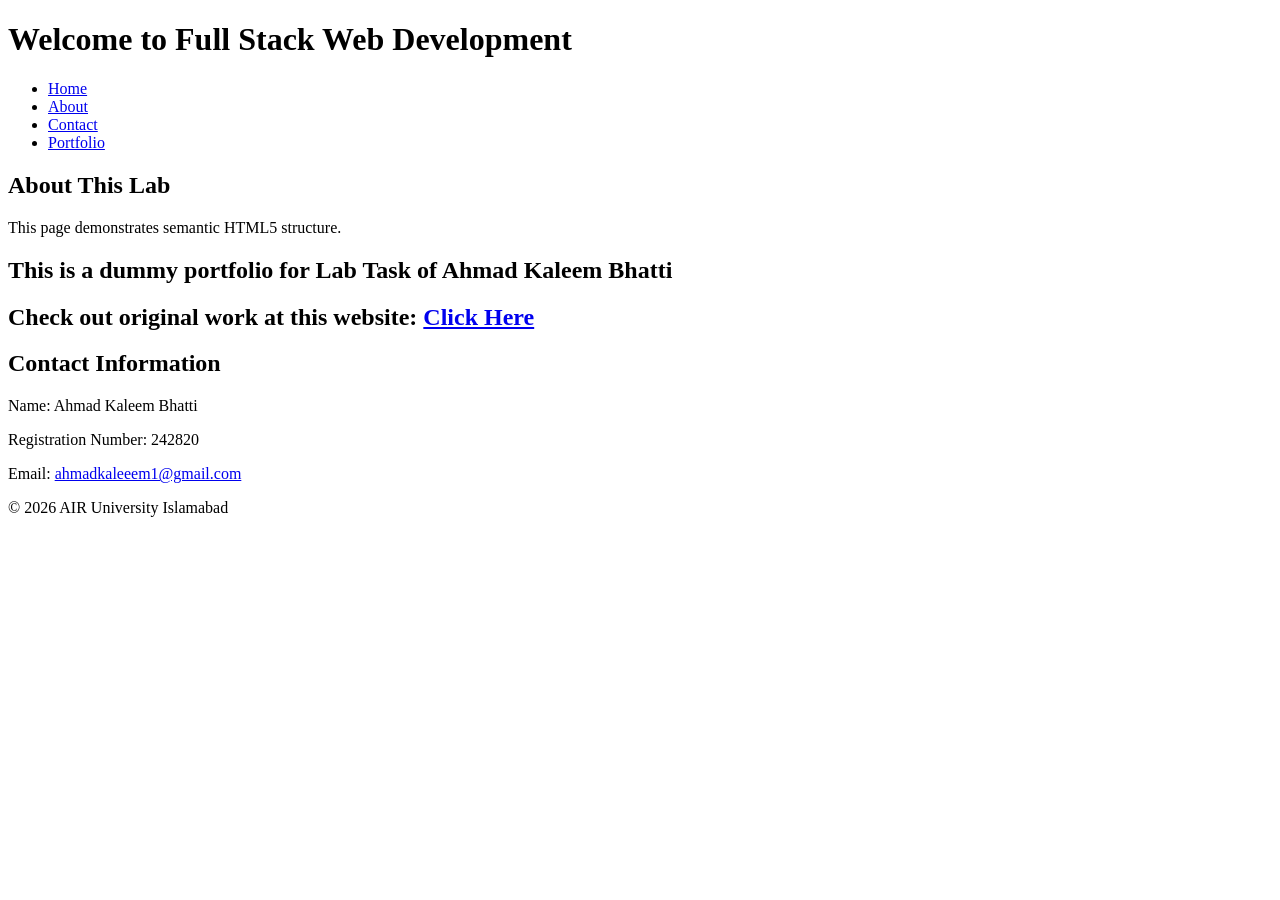
==== Lab-01/index.html @ df8e39e2 "update: Task 01 completed with addition of contact information and original portfolio link" ====
<!DOCTYPE html>
<html lang="en">
<head>
    <meta charset="UTF-8">
    <meta name="viewport" content="width=device-width, initial-scale=1.0">
    <title>Portfolio - Ahmad Kaleem Bhatti (242820)</title>
</head>

<body>

    <header>
        <h1>Welcome to Full Stack Web Development</h1>
    </header>

    <nav>
        <ul>
            <li><a href="#home">Home</a></li>
            <li><a href="#about">About</a></li>
            <li><a href="#contact">Contact</a></li>
            <li> <a href="#Portfolio">Portfolio </a></li>
        </ul>
    </nav>

    <section id="about">
        <h2>About This Lab</h2>
        <p>This page demonstrates semantic HTML5 structure.</p>
    </section>
    <section id="Portfolio">
        <h1>This is a dummy portfolio for Lab Task of Ahmad Kaleem Bhatti</h1>
        <h2> Check out original work at this website: <a href="https://ahmadkaleem.tech">Click Here</a></h2>
    </section>
    <section id="contact">
        <h2>Contact Information</h2>
        <p>Name: Ahmad Kaleem Bhatti</p>
        <p>Registration Number: 242820</p>
        <p>Email: <a href="mailto:ahmadkaleeem1@gmail.com">ahmadkaleeem1@gmail.com</a></p>
        
    </section>

    <footer>
        <p>&copy; 2026 AIR University Islamabad</p>
    </footer>

</body>
</html>
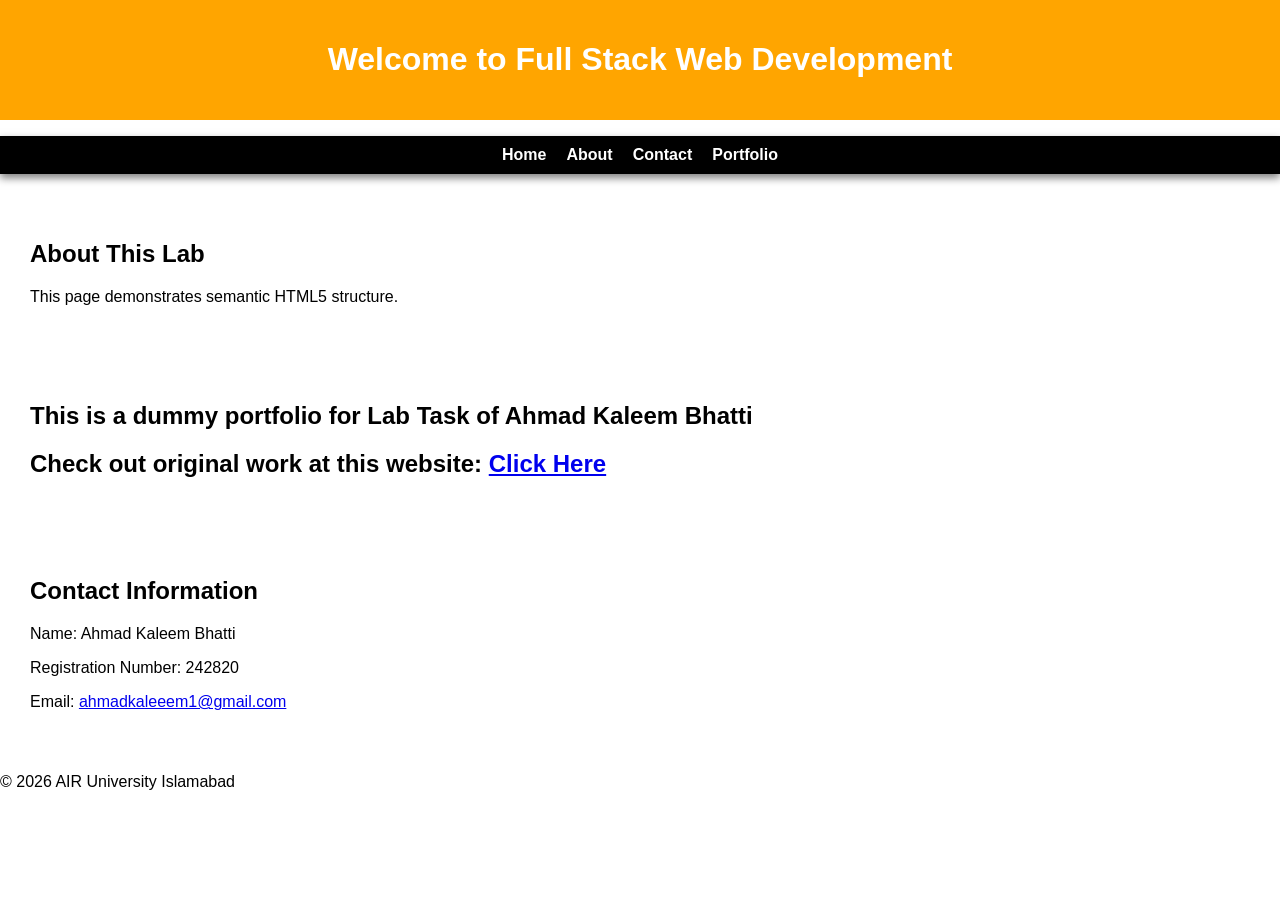
==== commit 667196f0: "update: updated the portfolio with styling using external css for Task B1 of lab" ====
--- a/Lab-01/index.html
+++ b/Lab-01/index.html
@@ -4,6 +4,7 @@
     <meta charset="UTF-8">
     <meta name="viewport" content="width=device-width, initial-scale=1.0">
     <title>Portfolio - Ahmad Kaleem Bhatti (242820)</title>
+    <link rel="stylesheet" href="style.css">
 </head>
 
 <body>
--- a/Lab-01/style.css
+++ b/Lab-01/style.css
@@ -0,0 +1,37 @@
+body {
+    font-family: Arial, sans-serif;
+    margin: 0;
+    background-color: white;
+    color: black;
+}
+
+header {
+    background-color: orange;
+    color: white;
+    padding: 20px;
+    text-align: center;
+}
+
+nav ul {
+    list-style: none;
+    display: flex;
+    justify-content: center;
+    gap: 20px;
+    background-color: black;
+    padding: 10px;
+    box-shadow: 0 4px 8px rgba(0, 0, 0, 0.5);
+}
+
+nav ul li a {
+    color: white;
+    text-decoration: none;
+    font-weight: bold;
+}
+
+nav ul li a:hover {
+    color: green;
+}
+
+section {
+    padding: 30px;
+}
